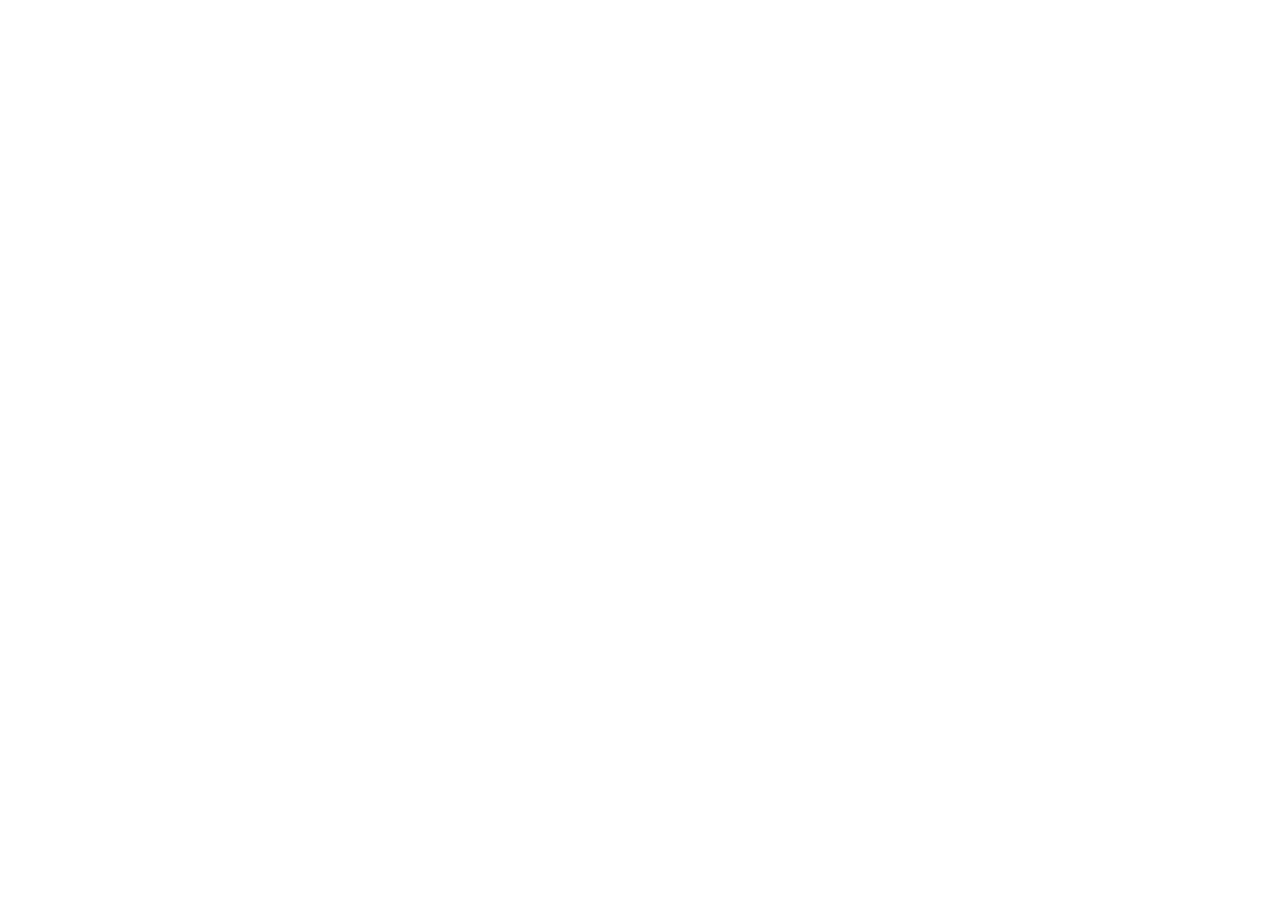
==== game/index.html @ c9605ad4 "exo jeu de cartes" ====
<!DOCTYPE html>
<html lang="fr-FR">
<head>
    <meta charset="UTF-8">
    <meta name="viewport" content="width=device-width, initial-scale=1.0">
    <title>TP jeu de carte</title>
<script src="./assets/js/game.js" defer></script>
<link rel="stylesheet" href="./assets/css/style.css">

</head>
<body>
   <table id="cards" >



   </table> 
</body>
</html>
---- game/assets/css/style.css ----
thead th {

    background-color: #aaa;
    border: 1px solid #000;
    padding: 10px;
  
}

#cards{ 
width: 50%;
margin: auto;
border-collapse: collapse;
    
}

tbody tr:nth-child(2n){

 background-color: #ccc;
 
}
tbody td {
    padding: 8px;
    
 }
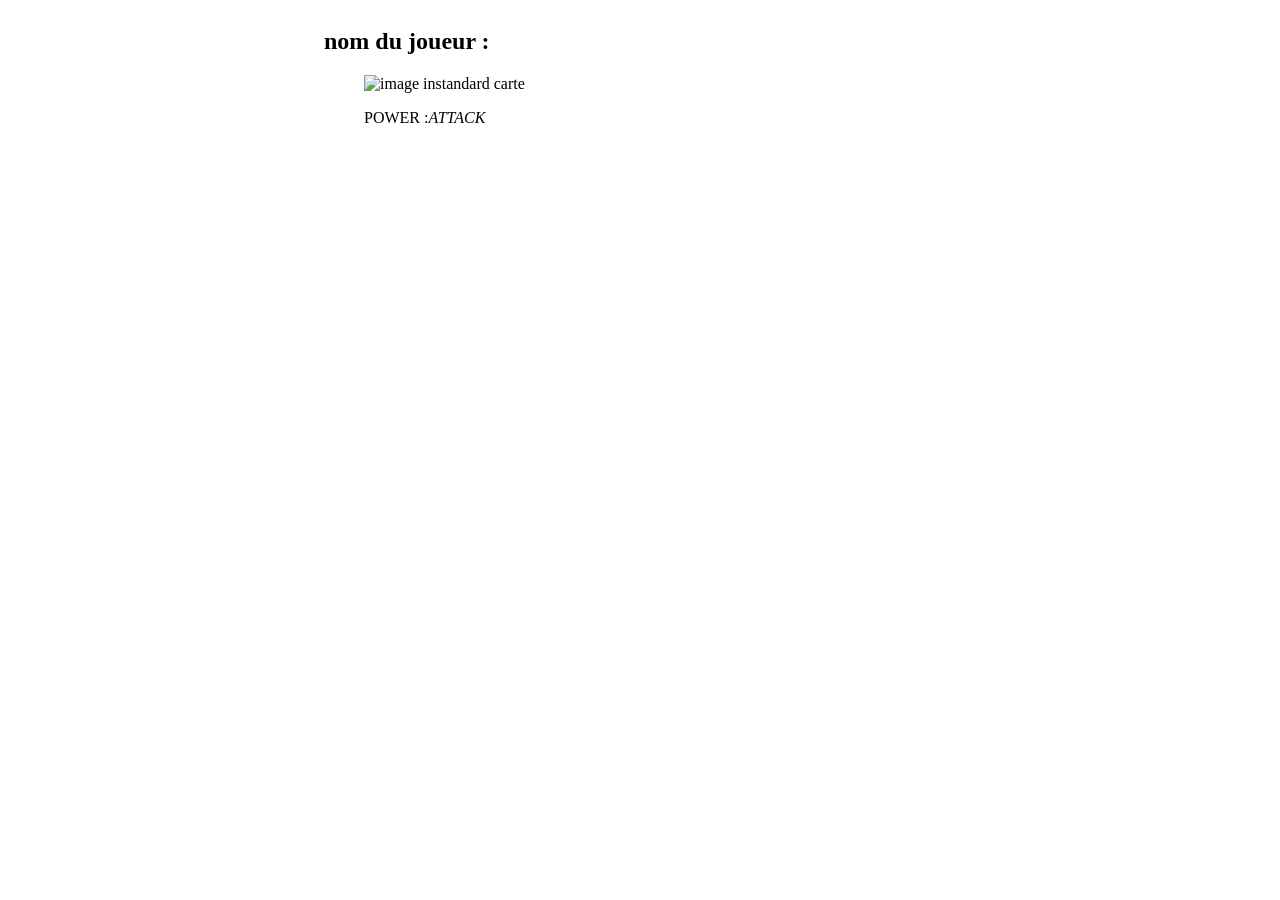
==== commit c7a63898: "jeux de carte" ====
--- a/game/index.html
+++ b/game/index.html
@@ -10,9 +10,16 @@
 </head>
 <body>
    <table id="cards" >
-
-
-
-   </table> 
+</table> 
+<section id="cards">
+    <article id="cardheader"><h2>nom du joueur :</h2>
+<article id="cardbody">
+    <figure id="left"><img src="./assets/img/armure_jeux.png"  alt="image instandard carte" id="test"></figure>
+    <div id="right"><ul><il>POWER :</il><i>ATTACK</i>
+    </div>
+</article>
+    </article>
+    <article id="cardfooter">
+</section>
 </body>
 </html>
